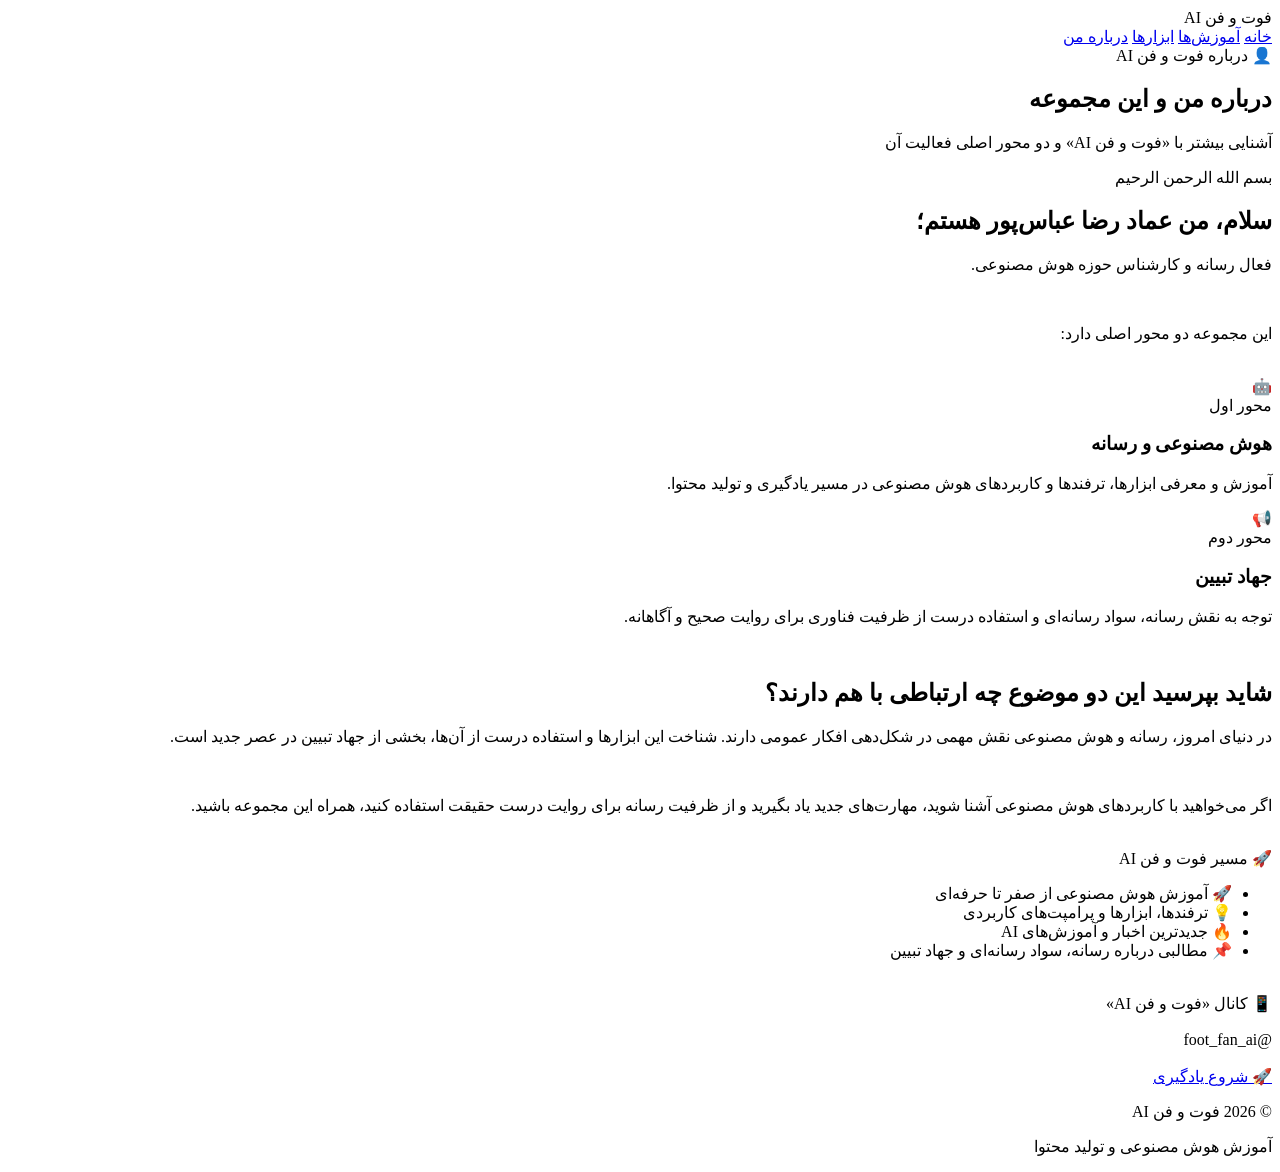
==== about.html @ b84fa6b1 "Add files via upload" ====
<!DOCTYPE html>
<html lang="fa" dir="rtl">

<head>
    <meta charset="UTF-8">
    <meta name="viewport" content="width=device-width, initial-scale=1.0">

    <title>درباره من | فوت و فن AI</title>

    <link rel="stylesheet" href="css/style.css">
</head>

<body>

<header class="header">

    <div class="container navbar">

        <div class="logo">
            فوت و فن <span>AI</span>
        </div>

        <nav>
            <a href="index.html">خانه</a>
            <a href="lessons.html">آموزش‌ها</a>
            <a href="tools.html">ابزارها</a>
            <a href="about.html">درباره من</a>
        </nav>

    </div>

</header>


<main>

<section class="hero">

    <div class="container">

        <div class="section-title">

            <span>
                👤 درباره فوت و فن AI
            </span>

            <h1>
                درباره من و این مجموعه
            </h1>

            <p>
                آشنایی بیشتر با «فوت و فن AI» و دو محور اصلی فعالیت آن
            </p>

        </div>

    </div>

</section>


<section class="about-section">

    <div class="container">

        <div class="about-box">

            <span class="badge">
                بسم الله الرحمن الرحیم
            </span>

            <h2>
                سلام، من عماد رضا عباس‌پور هستم؛
            </h2>

            <p>
                فعال رسانه و کارشناس حوزه هوش مصنوعی.
            </p>

            <br>

            <p>
                این مجموعه دو محور اصلی دارد:
            </p>

            <br>


            <div class="course-grid">

                <div class="course-card">

                    <div class="course-icon">
                        🤖
                    </div>

                    <span class="level">
                        محور اول
                    </span>

                    <h3>
                        هوش مصنوعی و رسانه
                    </h3>

                    <p>
                        آموزش و معرفی ابزارها، ترفندها و کاربردهای
                        هوش مصنوعی در مسیر یادگیری و تولید محتوا.
                    </p>

                </div>


                <div class="course-card">

                    <div class="course-icon">
                        📢
                    </div>

                    <span class="level">
                        محور دوم
                    </span>

                    <h3>
                        جهاد تبیین
                    </h3>

                    <p>
                        توجه به نقش رسانه، سواد رسانه‌ای و استفاده درست
                        از ظرفیت فناوری برای روایت صحیح و آگاهانه.
                    </p>

                </div>

            </div>


            <br>


            <h2>
                شاید بپرسید این دو موضوع چه ارتباطی با هم دارند؟
            </h2>

            <p>
                در دنیای امروز، رسانه و هوش مصنوعی نقش مهمی در شکل‌دهی
                افکار عمومی دارند. شناخت این ابزارها و استفاده درست از
                آن‌ها، بخشی از جهاد تبیین در عصر جدید است.
            </p>

            <br>

            <p>
                اگر می‌خواهید با کاربردهای هوش مصنوعی آشنا شوید،
                مهارت‌های جدید یاد بگیرید و از ظرفیت رسانه برای روایت
                درست حقیقت استفاده کنید، همراه این مجموعه باشید.
            </p>


            <br>


            <div class="about-box">

                <span class="badge">
                    🚀 مسیر فوت و فن AI
                </span>

                <ul class="lesson-list">

                    <li>
                        🚀 آموزش هوش مصنوعی از صفر تا حرفه‌ای
                    </li>

                    <li>
                        💡 ترفندها، ابزارها و پرامپت‌های کاربردی
                    </li>

                    <li>
                        🔥 جدیدترین اخبار و آموزش‌های AI
                    </li>

                    <li>
                        📌 مطالبی درباره رسانه، سواد رسانه‌ای و جهاد تبیین
                    </li>

                </ul>

            </div>


            <br>


            <div class="prompt-example">

                📱 کانال «فوت و فن AI»

                <br><br>

                @foot_fan_ai

            </div>


            <br>


            <a href="lessons.html" class="btn primary">
                🚀 شروع یادگیری
            </a>

        </div>

    </div>

</section>

</main>


<footer>

    <div class="container">

        <p>
            © 2026 فوت و فن AI
        </p>

        <p>
            آموزش هوش مصنوعی و تولید محتوا
        </p>

    </div>

</footer>

</body>

</html>
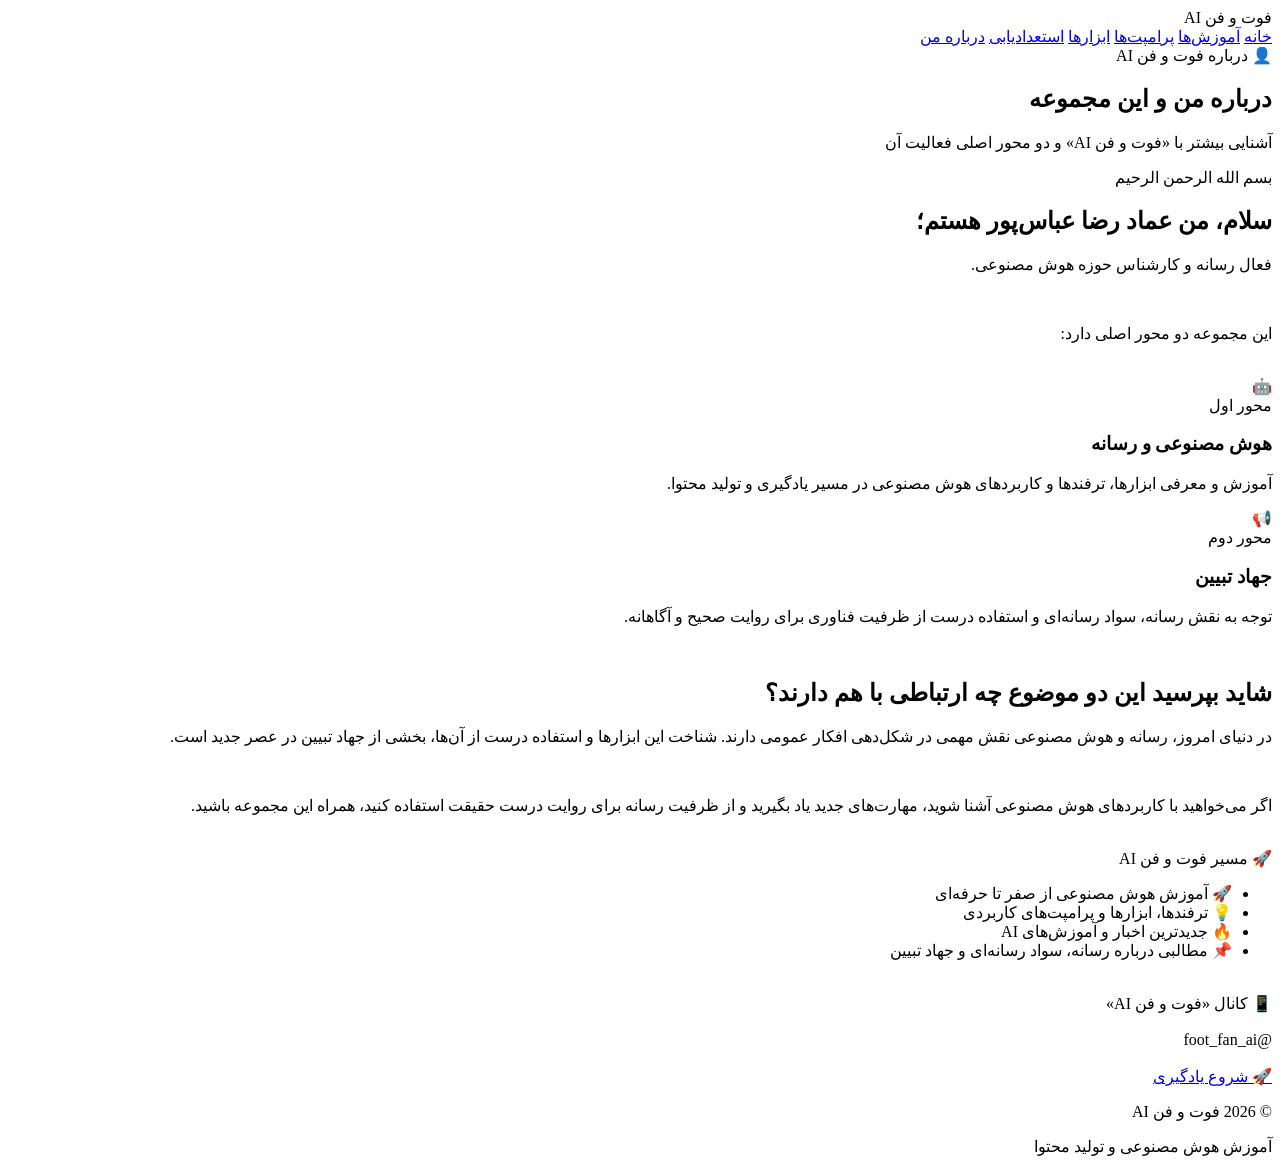
==== commit a1ce316a: "Add files via upload" ====
--- a/about.html
+++ b/about.html
@@ -1,239 +1,242 @@
-<!DOCTYPE html>
-<html lang="fa" dir="rtl">
-
-<head>
-    <meta charset="UTF-8">
-    <meta name="viewport" content="width=device-width, initial-scale=1.0">
-
-    <title>درباره من | فوت و فن AI</title>
-
-    <link rel="stylesheet" href="css/style.css">
-</head>
-
-<body>
-
-<header class="header">
-
-    <div class="container navbar">
-
-        <div class="logo">
-            فوت و فن <span>AI</span>
-        </div>
-
-        <nav>
-            <a href="index.html">خانه</a>
-            <a href="lessons.html">آموزش‌ها</a>
-            <a href="tools.html">ابزارها</a>
-            <a href="about.html">درباره من</a>
-        </nav>
-
-    </div>
-
-</header>
-
-
-<main>
-
-<section class="hero">
-
-    <div class="container">
-
-        <div class="section-title">
-
-            <span>
-                👤 درباره فوت و فن AI
-            </span>
-
-            <h1>
-                درباره من و این مجموعه
-            </h1>
-
-            <p>
-                آشنایی بیشتر با «فوت و فن AI» و دو محور اصلی فعالیت آن
-            </p>
-
-        </div>
-
-    </div>
-
-</section>
-
-
-<section class="about-section">
-
-    <div class="container">
-
-        <div class="about-box">
-
-            <span class="badge">
-                بسم الله الرحمن الرحیم
-            </span>
-
-            <h2>
-                سلام، من عماد رضا عباس‌پور هستم؛
-            </h2>
-
-            <p>
-                فعال رسانه و کارشناس حوزه هوش مصنوعی.
-            </p>
-
-            <br>
-
-            <p>
-                این مجموعه دو محور اصلی دارد:
-            </p>
-
-            <br>
-
-
-            <div class="course-grid">
-
-                <div class="course-card">
-
-                    <div class="course-icon">
-                        🤖
-                    </div>
-
-                    <span class="level">
-                        محور اول
-                    </span>
-
-                    <h3>
-                        هوش مصنوعی و رسانه
-                    </h3>
-
-                    <p>
-                        آموزش و معرفی ابزارها، ترفندها و کاربردهای
-                        هوش مصنوعی در مسیر یادگیری و تولید محتوا.
-                    </p>
-
-                </div>
-
-
-                <div class="course-card">
-
-                    <div class="course-icon">
-                        📢
-                    </div>
-
-                    <span class="level">
-                        محور دوم
-                    </span>
-
-                    <h3>
-                        جهاد تبیین
-                    </h3>
-
-                    <p>
-                        توجه به نقش رسانه، سواد رسانه‌ای و استفاده درست
-                        از ظرفیت فناوری برای روایت صحیح و آگاهانه.
-                    </p>
-
-                </div>
-
-            </div>
-
-
-            <br>
-
-
-            <h2>
-                شاید بپرسید این دو موضوع چه ارتباطی با هم دارند؟
-            </h2>
-
-            <p>
-                در دنیای امروز، رسانه و هوش مصنوعی نقش مهمی در شکل‌دهی
-                افکار عمومی دارند. شناخت این ابزارها و استفاده درست از
-                آن‌ها، بخشی از جهاد تبیین در عصر جدید است.
-            </p>
-
-            <br>
-
-            <p>
-                اگر می‌خواهید با کاربردهای هوش مصنوعی آشنا شوید،
-                مهارت‌های جدید یاد بگیرید و از ظرفیت رسانه برای روایت
-                درست حقیقت استفاده کنید، همراه این مجموعه باشید.
-            </p>
-
-
-            <br>
-
-
-            <div class="about-box">
-
-                <span class="badge">
-                    🚀 مسیر فوت و فن AI
-                </span>
-
-                <ul class="lesson-list">
-
-                    <li>
-                        🚀 آموزش هوش مصنوعی از صفر تا حرفه‌ای
-                    </li>
-
-                    <li>
-                        💡 ترفندها، ابزارها و پرامپت‌های کاربردی
-                    </li>
-
-                    <li>
-                        🔥 جدیدترین اخبار و آموزش‌های AI
-                    </li>
-
-                    <li>
-                        📌 مطالبی درباره رسانه، سواد رسانه‌ای و جهاد تبیین
-                    </li>
-
-                </ul>
-
-            </div>
-
-
-            <br>
-
-
-            <div class="prompt-example">
-
-                📱 کانال «فوت و فن AI»
-
-                <br><br>
-
-                @foot_fan_ai
-
-            </div>
-
-
-            <br>
-
-
-            <a href="lessons.html" class="btn primary">
-                🚀 شروع یادگیری
-            </a>
-
-        </div>
-
-    </div>
-
-</section>
-
-</main>
-
-
-<footer>
-
-    <div class="container">
-
-        <p>
-            © 2026 فوت و فن AI
-        </p>
-
-        <p>
-            آموزش هوش مصنوعی و تولید محتوا
-        </p>
-
-    </div>
-
-</footer>
-
-</body>
-
+<!DOCTYPE html>
+<html lang="fa" dir="rtl">
+
+<head>
+    <meta charset="UTF-8">
+        <meta http-equiv="Content-Security-Policy" content="default-src 'self'; script-src 'self'; object-src 'none'; base-uri 'self'; form-action 'self'; frame-ancestors 'none'; style-src 'self' 'unsafe-inline' https://fonts.googleapis.com; font-src 'self' https://fonts.gstatic.com; img-src 'self' data:; connect-src 'self';">
+    <meta name="viewport" content="width=device-width, initial-scale=1.0">
+
+    <title>درباره من | فوت و فن AI</title>
+
+    <link rel="stylesheet" href="css/style.css">
+</head>
+
+<body>
+
+<header class="header">
+
+    <div class="container navbar">
+
+        <div class="logo">
+            فوت و فن <span>AI</span>
+        </div>
+
+        <nav>
+            <a href="index.html">خانه</a>
+            <a href="lessons.html">آموزش‌ها</a>
+            <a href="prompt.html">پرامپت‌ها</a>
+            <a href="tools.html">ابزارها</a>
+            <a href="talent.html">استعدادیابی</a>
+            <a href="about.html">درباره من</a>
+        </nav>
+
+    </div>
+
+</header>
+
+
+<main>
+
+<section class="hero">
+
+    <div class="container">
+
+        <div class="section-title">
+
+            <span>
+                👤 درباره فوت و فن AI
+            </span>
+
+            <h1>
+                درباره من و این مجموعه
+            </h1>
+
+            <p>
+                آشنایی بیشتر با «فوت و فن AI» و دو محور اصلی فعالیت آن
+            </p>
+
+        </div>
+
+    </div>
+
+</section>
+
+
+<section class="about-section">
+
+    <div class="container">
+
+        <div class="about-box">
+
+            <span class="badge">
+                بسم الله الرحمن الرحیم
+            </span>
+
+            <h2>
+                سلام، من عماد رضا عباس‌پور هستم؛
+            </h2>
+
+            <p>
+                فعال رسانه و کارشناس حوزه هوش مصنوعی.
+            </p>
+
+            <br>
+
+            <p>
+                این مجموعه دو محور اصلی دارد:
+            </p>
+
+            <br>
+
+
+            <div class="course-grid">
+
+                <div class="course-card">
+
+                    <div class="course-icon">
+                        🤖
+                    </div>
+
+                    <span class="level">
+                        محور اول
+                    </span>
+
+                    <h3>
+                        هوش مصنوعی و رسانه
+                    </h3>
+
+                    <p>
+                        آموزش و معرفی ابزارها، ترفندها و کاربردهای
+                        هوش مصنوعی در مسیر یادگیری و تولید محتوا.
+                    </p>
+
+                </div>
+
+
+                <div class="course-card">
+
+                    <div class="course-icon">
+                        📢
+                    </div>
+
+                    <span class="level">
+                        محور دوم
+                    </span>
+
+                    <h3>
+                        جهاد تبیین
+                    </h3>
+
+                    <p>
+                        توجه به نقش رسانه، سواد رسانه‌ای و استفاده درست
+                        از ظرفیت فناوری برای روایت صحیح و آگاهانه.
+                    </p>
+
+                </div>
+
+            </div>
+
+
+            <br>
+
+
+            <h2>
+                شاید بپرسید این دو موضوع چه ارتباطی با هم دارند؟
+            </h2>
+
+            <p>
+                در دنیای امروز، رسانه و هوش مصنوعی نقش مهمی در شکل‌دهی
+                افکار عمومی دارند. شناخت این ابزارها و استفاده درست از
+                آن‌ها، بخشی از جهاد تبیین در عصر جدید است.
+            </p>
+
+            <br>
+
+            <p>
+                اگر می‌خواهید با کاربردهای هوش مصنوعی آشنا شوید،
+                مهارت‌های جدید یاد بگیرید و از ظرفیت رسانه برای روایت
+                درست حقیقت استفاده کنید، همراه این مجموعه باشید.
+            </p>
+
+
+            <br>
+
+
+            <div class="about-box">
+
+                <span class="badge">
+                    🚀 مسیر فوت و فن AI
+                </span>
+
+                <ul class="lesson-list">
+
+                    <li>
+                        🚀 آموزش هوش مصنوعی از صفر تا حرفه‌ای
+                    </li>
+
+                    <li>
+                        💡 ترفندها، ابزارها و پرامپت‌های کاربردی
+                    </li>
+
+                    <li>
+                        🔥 جدیدترین اخبار و آموزش‌های AI
+                    </li>
+
+                    <li>
+                        📌 مطالبی درباره رسانه، سواد رسانه‌ای و جهاد تبیین
+                    </li>
+
+                </ul>
+
+            </div>
+
+
+            <br>
+
+
+            <div class="prompt-example">
+
+                📱 کانال «فوت و فن AI»
+
+                <br><br>
+
+                @foot_fan_ai
+
+            </div>
+
+
+            <br>
+
+
+            <a href="lessons.html" class="btn primary">
+                🚀 شروع یادگیری
+            </a>
+
+        </div>
+
+    </div>
+
+</section>
+
+</main>
+
+
+<footer>
+
+    <div class="container">
+
+        <p>
+            © 2026 فوت و فن AI
+        </p>
+
+        <p>
+            آموزش هوش مصنوعی و تولید محتوا
+        </p>
+
+    </div>
+
+</footer>
+
+</body>
+
 </html>
